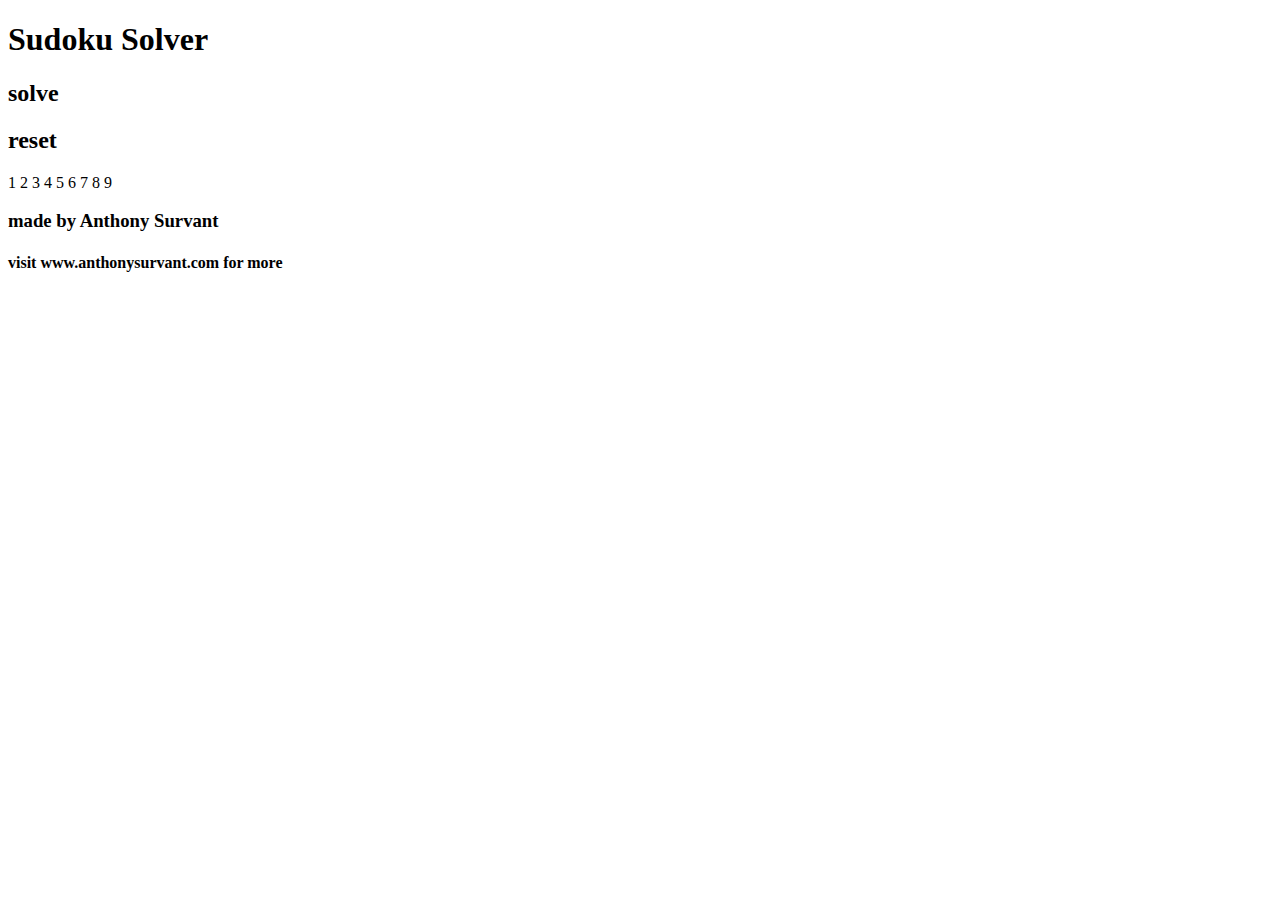
==== index.html @ e59da86a "Update index.html" ====
<!DOCTYPE html>
<html>
  <head>
    <meta charset="utf-8">
    <link rel="stylesheet" type="text/css" href="style.css"/>
    <script
src="http://code.jquery.com/jquery-3.1.1.min.js"
integrity="sha256-hVVnYaiADRTO2PzUGmuLJr8BLUSjGIZsDYGmIJLv2b8="
crossorigin="anonymous"></script>
    <link href="https://fonts.googleapis.com/css?family=Shadows+Into+Light|Titillium+Web" rel="stylesheet">
    <script type="text/javascript" src="newDoku.js"></script>
    <script type="text/javascript" src="sudoku.js"></script>
    <title></title>

  </head>
  <body>
    <article id="main-container">
      <h1>Sudoku Solver</h1>
      <nav class="use-buttons">
        <h2 class="solve">solve</h2><h2 class="reset">reset</h2>
      </nav>

      <section class="board-container">
        <span class="g-container">
          <div id="a1" class="space">

          </div>
          <div id="a2" class="space">

          </div>
          <div id="a3" class="space">

          </div>
          <div id="b1" class="space">

          </div>
          <div id="b2" class="space">

          </div>
          <div id="b3" class="space">

          </div>
          <div id="c1" class="space">

          </div>
          <div id="c2" class="space">

          </div>
          <div id="c3" class="space">

          </div>

        </span>
        <span class="g-container">
          <div id="a4" class="space">

          </div>
          <div id="a5" class="space">

          </div>
          <div id="a6" class="space">

          </div>
          <div id="b4" class="space">

          </div>
          <div id="b5" class="space">

          </div>
          <div id="b6" class="space">

          </div>
          <div id="c4" class="space">

          </div>
          <div id="c5" class="space">

          </div>
          <div id="c6" class="space">

          </div>
        </span>
        <span class="g-container">
          <div id="a7" class="space">

          </div>
          <div id="a8" class="space">

          </div>
          <div id="a9" class="space">

          </div>
          <div id="b7" class="space">

          </div>
          <div id="b8" class="space">

          </div>
          <div id="b9" class="space">

          </div>
          <div id="c7" class="space">

          </div>
          <div id="c8" class="space">

          </div>
          <div id="c9" class="space">

          </div>
        </span>
        <span class="g-container">
          <div id="d1" class="space">

          </div>
          <div id="d2" class="space">

          </div>
          <div id="d3" class="space">

          </div>
          <div id="e1" class="space">

          </div>
          <div id="e2" class="space">

          </div>
          <div id="e3" class="space">

          </div>
          <div id="f1" class="space">

          </div>
          <div id="f2" class="space">

          </div>
          <div id="f3" class="space">

          </div>
        </span>
        <span class="g-container">
          <div id="d4" class="space">

          </div>
          <div id="d5" class="space">

          </div>
          <div id="d6" class="space">

          </div>
          <div id="e4" class="space">

          </div>
          <div id="e5" class="space">

          </div>
          <div id="e6" class="space">

          </div>
          <div id="f4" class="space">

          </div>
          <div id="f5" class="space">

          </div>
          <div id="f6" class="space">

          </div>
        </span>
        <span id="" class="g-container">
          <div id="d7" class="space">

          </div>
          <div id="d8" class="space">

          </div>
          <div id="d9" class="space">

          </div>
          <div id="e7" class="space">

          </div>
          <div id="e8" class="space">

          </div>
          <div id="e9" class="space">

          </div>
          <div id="f7" class="space">

          </div>
          <div id="f8" class="space">

          </div>
          <div id="f9" class="space">

          </div>
        </span>
        <span class="g-container">
          <div id="g1" class="space">

          </div>
          <div id="g2" class="space">

          </div>
          <div id="g3" class="space">

          </div>
          <div id="h1" class="space">

          </div>
          <div id="h2" class="space">

          </div>
          <div id="h3" class="space">

          </div>
          <div id="i1" class="space">

          </div>
          <div id="i2" class="space">

          </div>
          <div id="i3" class="space">

          </div>
        </span>
        <span class="g-container">
          <div id="g4" class="space">

          </div>
          <div id="g5" class="space">

          </div>
          <div id="g6" class="space">

          </div>
          <div id="h4" class="space">

          </div>
          <div id="h5" class="space">

          </div>
          <div id="h6" class="space">

          </div>
          <div id="i4" class="space">

          </div>
          <div id="i5" class="space">

          </div>
          <div id="i6" class="space">

          </div>
        </span>
        <span class="g-container">
          <div id="g7" class="space">

          </div>
          <div id="g8" class="space">

          </div>
          <div id="g9" class="space">

          </div>
          <div id="h7" class="space">

          </div>
          <div id="h8" class="space">

          </div>
          <div id="h9" class="space">

          </div>
          <div id="i7" class="space">

          </div>
          <div id="i8" class="space">

          </div>
          <div id="i9" class="space">

          </div>
        </span>
      </section>

      <section id="numbers-container">
        <span id="one" class="num-selector">1</span>
        <span id="two" class="num-selector">2</span>
        <span id="three" class="num-selector">3</span>
        <span id="four" class="num-selector">4</span>
        <span id="five" class="num-selector">5</span>
        <span id="six" class="num-selector">6</span>
        <span id="seven" class="num-selector">7</span>
        <span id="eight" class="num-selector">8</span>
        <span id="nine" class="num-selector">9</span>
      </section>

      <footer>
        <h3>made by Anthony Survant</h3>
        <h4>visit www.anthonysurvant.com for more</h4>
      </footer>

    </article>

  </body>
</html>
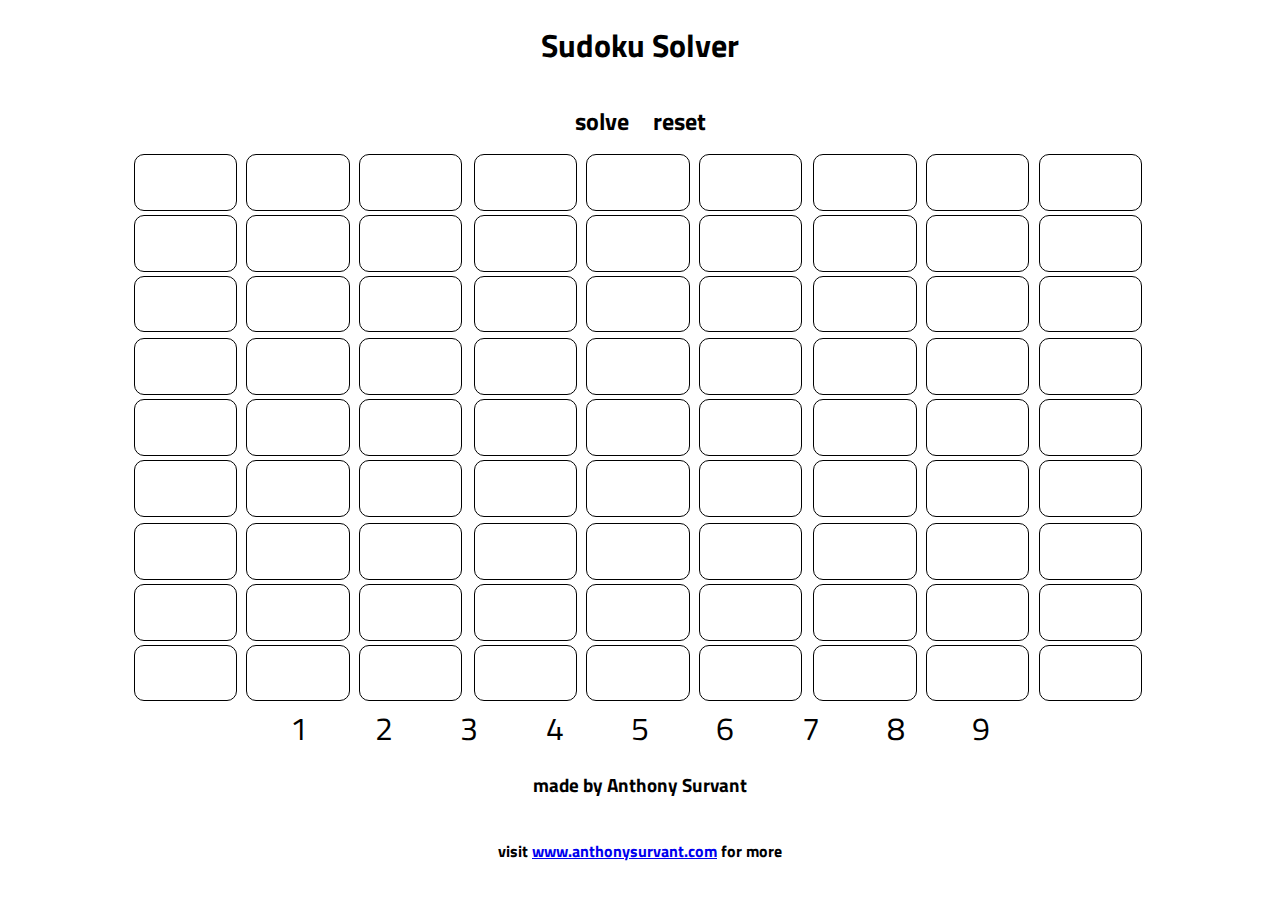
==== commit 1d1881fb: "added index adjustments" ====
--- a/index.html
+++ b/index.html
@@ -10,7 +10,7 @@
     <link href="https://fonts.googleapis.com/css?family=Shadows+Into+Light|Titillium+Web" rel="stylesheet">
     <script type="text/javascript" src="newDoku.js"></script>
     <script type="text/javascript" src="sudoku.js"></script>
-    <title></title>
+    <title>Sudoku Solver</title>
 
   </head>
   <body>
@@ -167,7 +167,7 @@
 
           </div>
         </span>
-        <span id="" class="g-container">
+        <span class="g-container">
           <div id="d7" class="space">
 
           </div>
@@ -299,7 +299,7 @@
 
       <footer>
         <h3>made by Anthony Survant</h3>
-        <h4>visit www.anthonysurvant.com for more</h4>
+        <h4>visit <a href="http://www.anthonysurvant.com">www.anthonysurvant.com</a> for more</h4>
       </footer>
 
     </article>
--- a/style.css
+++ b/style.css
@@ -0,0 +1,82 @@
+html, body {
+  min-width: 750px;
+  min-height: 650px;
+  height: 100%;
+  width: 100%;
+  margin: 0;
+  font-family: 'Titillium Web', sans-serif;
+}
+
+#main-container {
+  display: flex;
+  align-items: center;
+  flex-direction: column;
+  width: 100%;
+  height: 100%;
+}
+
+.use-buttons {
+  display: flex;
+  flex-direction: row;
+}
+
+h2 {
+  margin: 0.5em;
+}
+
+.board-container {
+  display: flex;
+  width: 80%;
+  height: 80%;
+  flex-wrap: wrap;
+}
+
+.g-container {
+  display: flex;
+  background-color: white;
+  justify-content: space-around;
+  align-items: center;
+  width: 33%;
+  height: 33%;
+  flex-wrap: wrap;
+  margin: 1px;
+}
+
+.space {
+  display: flex;
+  align-items: center;
+  justify-content: center;
+  width: 30%;
+  height: 30%;
+  border: 0.025em solid black;
+  border-radius: 10px;
+  background-color: white;
+  font-size: 2em;
+}
+
+.space.selected {
+  background-color: #f1c40f;
+}
+
+#numbers-container {
+  display: flex;
+  flex-direction: row;
+  justify-content: space-around;
+  width: 60%;
+  background-color: white;
+}
+
+.num-selector {
+  display: flex;
+  justify-content: center;
+  align-items: center;
+  font-size: 2em;
+  width: 100%;
+}
+
+footer {
+  display: flex;
+  flex-direction: column;
+  align-items: center;
+  margin: 0em 0em 1em 0em;
+}
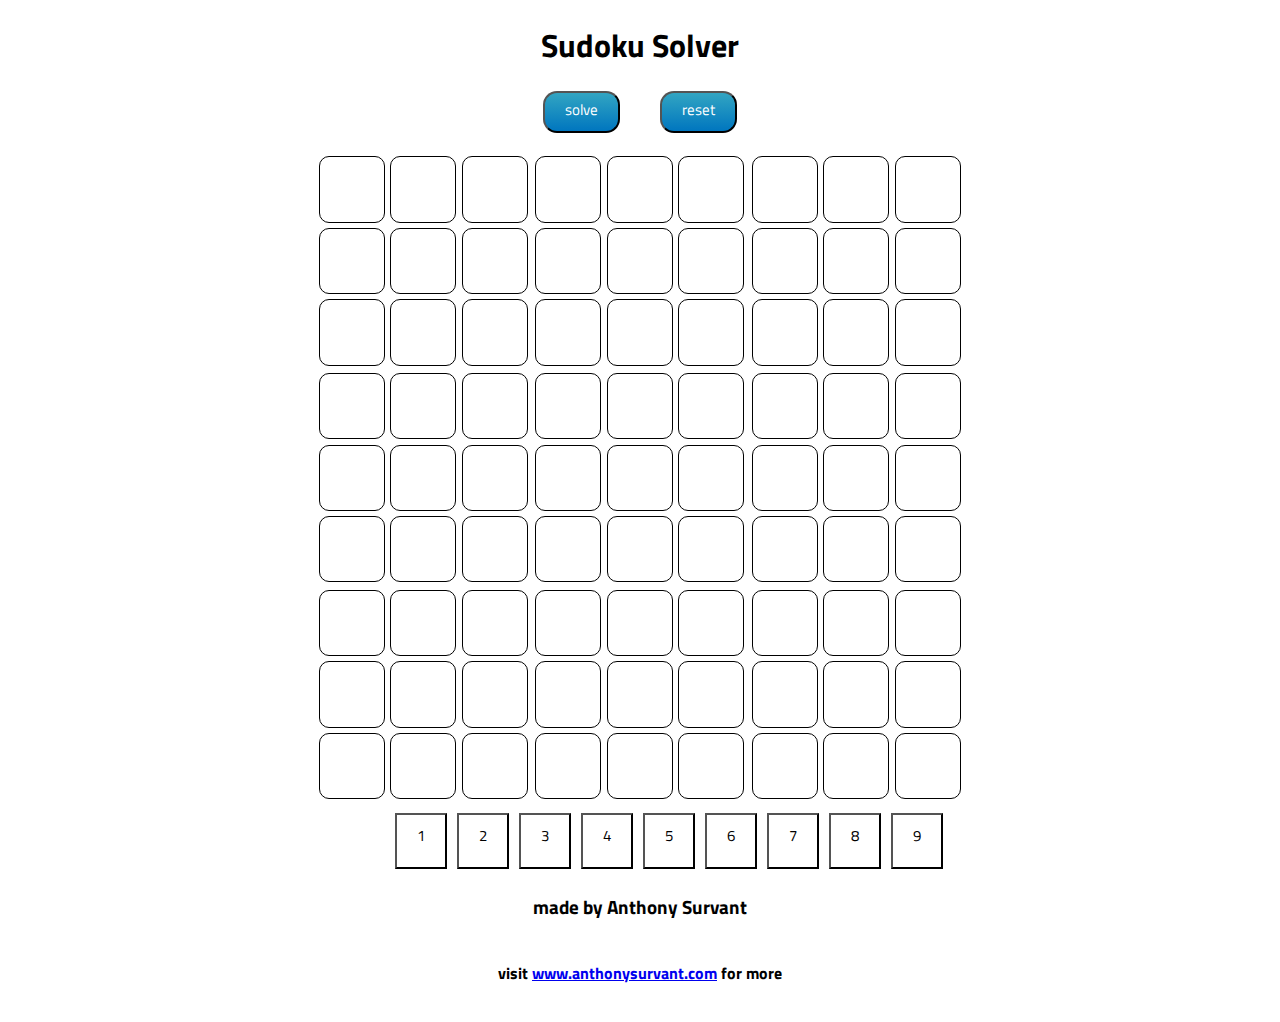
==== commit 3d4c69e4: "fixed visual errors for safari" ====
--- a/index.html
+++ b/index.html
@@ -8,8 +8,6 @@
 integrity="sha256-hVVnYaiADRTO2PzUGmuLJr8BLUSjGIZsDYGmIJLv2b8="
 crossorigin="anonymous"></script>
     <link href="https://fonts.googleapis.com/css?family=Shadows+Into+Light|Titillium+Web" rel="stylesheet">
-    <script type="text/javascript" src="newDoku.js"></script>
-    <script type="text/javascript" src="sudoku.js"></script>
     <title>Sudoku Solver</title>
 
   </head>
@@ -17,7 +15,7 @@
     <article id="main-container">
       <h1>Sudoku Solver</h1>
       <nav class="use-buttons">
-        <h2 class="solve">solve</h2><h2 class="reset">reset</h2>
+        <button id="solve" class="top-button">solve</button><button id="reset" class="top-button">reset</button>
       </nav>
 
       <section class="board-container">
@@ -49,7 +47,6 @@
           <div id="c3" class="space">
 
           </div>
-
         </span>
         <span class="g-container">
           <div id="a4" class="space">
@@ -286,15 +283,15 @@
       </section>
 
       <section id="numbers-container">
-        <span id="one" class="num-selector">1</span>
-        <span id="two" class="num-selector">2</span>
-        <span id="three" class="num-selector">3</span>
-        <span id="four" class="num-selector">4</span>
-        <span id="five" class="num-selector">5</span>
-        <span id="six" class="num-selector">6</span>
-        <span id="seven" class="num-selector">7</span>
-        <span id="eight" class="num-selector">8</span>
-        <span id="nine" class="num-selector">9</span>
+        <button id="one" class="num-selector">1</button>
+        <button id="two" class="num-selector">2</button>
+        <button id="three" class="num-selector">3</button>
+        <button id="four" class="num-selector">4</button>
+        <button id="five" class="num-selector">5</button>
+        <button id="six" class="num-selector">6</button>
+        <button id="seven" class="num-selector">7</button>
+        <button id="eight" class="num-selector">8</button>
+        <button id="nine" class="num-selector">9</button>
       </section>
 
       <footer>
@@ -305,4 +302,6 @@
     </article>
 
   </body>
+  <script type="text/javascript" src="logic.js"></script>
+  <script type="text/javascript" src="sudoku.js"></script>
 </html>
--- a/style.css
+++ b/style.css
@@ -9,10 +9,9 @@
 
 #main-container {
   display: flex;
+  justify-content: center;
   align-items: center;
   flex-direction: column;
-  width: 100%;
-  height: 100%;
 }
 
 .use-buttons {
@@ -20,14 +19,39 @@
   flex-direction: row;
 }
 
-h2 {
-  margin: 0.5em;
+.top-button {
+  background: #32a5c2;
+  background-image: -webkit-linear-gradient(top, #32a5c2, #0076bf);
+  background-image: -moz-linear-gradient(top, #32a5c2, #0076bf);
+  background-image: -ms-linear-gradient(top, #32a5c2, #0076bf);
+  background-image: -o-linear-gradient(top, #32a5c2, #0076bf);
+  background-image: linear-gradient(to bottom, #32a5c2, #0076bf);
+  -webkit-border-radius: 28;
+  -moz-border-radius: 28;
+  border-radius: 14px;
+  font-family: 'Titillium Web', sans-serif;
+  text-align: center;
+  color: #ffffff;
+  font-size: 15px;
+  padding: 5px 20px 10px 20px;
+  margin: 0px 20px 20px 20px;
+  text-decoration: none;
+}
+
+.top-button:hover {
+  background: #3cfcb6;
+  background-image: -webkit-linear-gradient(top, #3cfcb6, #3498db);
+  background-image: -moz-linear-gradient(top, #3cfcb6, #3498db);
+  background-image: -ms-linear-gradient(top, #3cfcb6, #3498db);
+  background-image: -o-linear-gradient(top, #3cfcb6, #3498db);
+  background-image: linear-gradient(to bottom, #3cfcb6, #3498db);
+  text-decoration: none;
 }
 
 .board-container {
   display: flex;
-  width: 80%;
-  height: 80%;
+  width: 650px;
+  height: 650px;
   flex-wrap: wrap;
 }
 
@@ -62,17 +86,23 @@
   display: flex;
   flex-direction: row;
   justify-content: space-around;
-  width: 60%;
-  background-color: white;
+  width: 500px;
 }
 
 .num-selector {
-  display: flex;
+  display: block;
   justify-content: center;
   align-items: center;
   font-size: 2em;
   width: 100%;
+  font-family: 'Titillium Web', sans-serif;
+  text-align: center;
+  font-size: 15px;
+  padding: 9px 20px 20px 20px;
+  margin: 10px 5px 5px 5px;
+  background-color: white;
 }
+
 
 footer {
   display: flex;
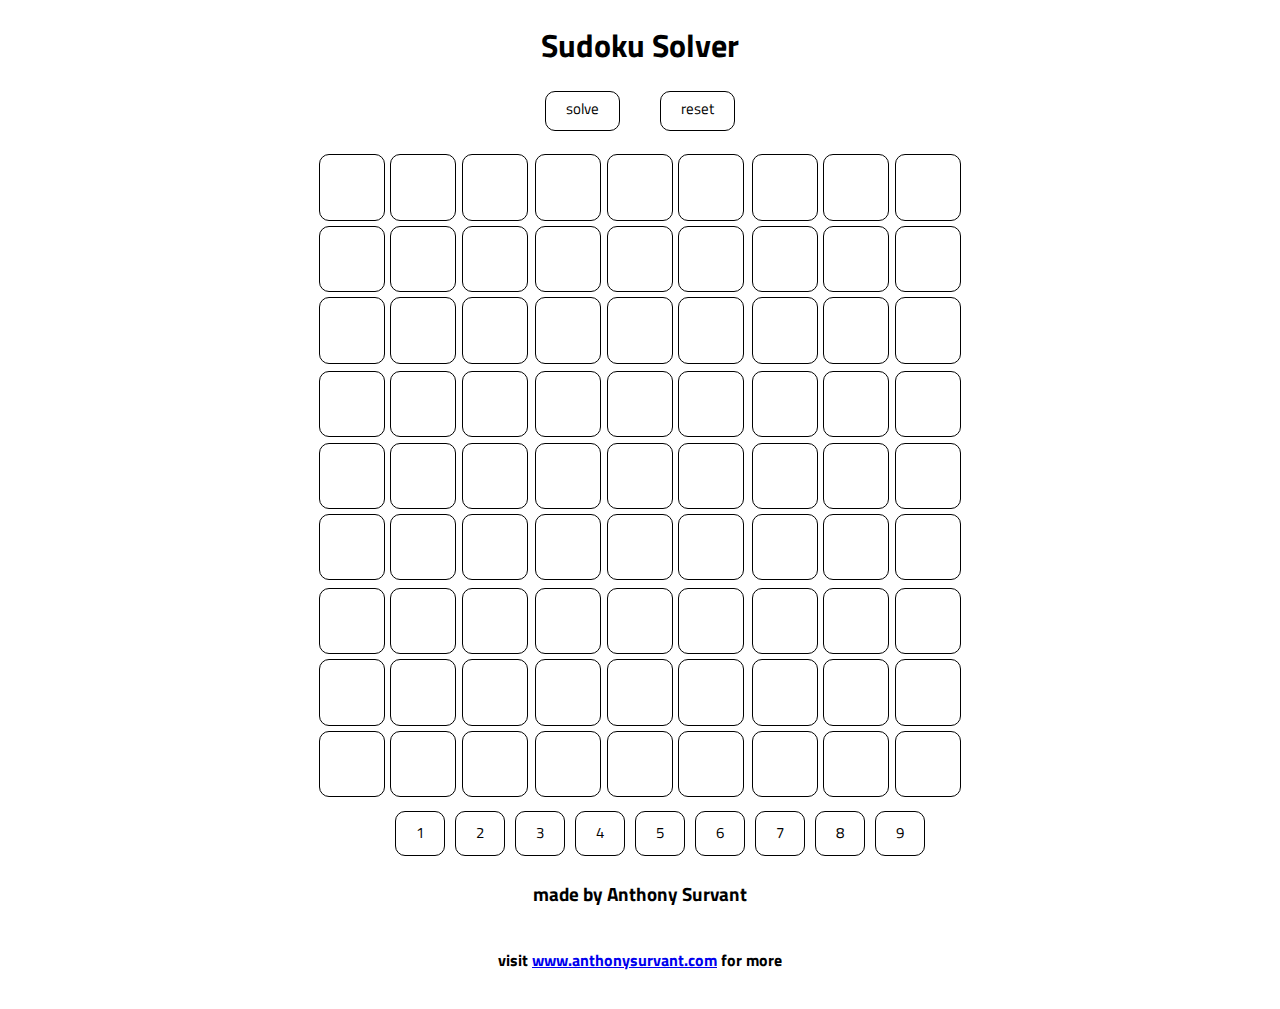
==== commit 02a5d75a: "improved css styling" ====
--- a/index.html
+++ b/index.html
@@ -15,7 +15,7 @@
     <article id="main-container">
       <h1>Sudoku Solver</h1>
       <nav class="use-buttons">
-        <button id="solve" class="top-button">solve</button><button id="reset" class="top-button">reset</button>
+        <div id="solve" class="top-button">solve</div><div id="reset" class="top-button">reset</div>
       </nav>
 
       <section class="board-container">
@@ -283,15 +283,15 @@
       </section>
 
       <section id="numbers-container">
-        <button id="one" class="num-selector">1</button>
-        <button id="two" class="num-selector">2</button>
-        <button id="three" class="num-selector">3</button>
-        <button id="four" class="num-selector">4</button>
-        <button id="five" class="num-selector">5</button>
-        <button id="six" class="num-selector">6</button>
-        <button id="seven" class="num-selector">7</button>
-        <button id="eight" class="num-selector">8</button>
-        <button id="nine" class="num-selector">9</button>
+        <div id="one" class="num-selector">1</div>
+        <div id="two" class="num-selector">2</div>
+        <div id="three" class="num-selector">3</div>
+        <div id="four" class="num-selector">4</div>
+        <div id="five" class="num-selector">5</div>
+        <div id="six" class="num-selector">6</div>
+        <div id="seven" class="num-selector">7</div>
+        <div id="eight" class="num-selector">8</div>
+        <div id="nine" class="num-selector">9</div>
       </section>
 
       <footer>
--- a/style.css
+++ b/style.css
@@ -20,31 +20,20 @@
 }
 
 .top-button {
-  background: #32a5c2;
-  background-image: -webkit-linear-gradient(top, #32a5c2, #0076bf);
-  background-image: -moz-linear-gradient(top, #32a5c2, #0076bf);
-  background-image: -ms-linear-gradient(top, #32a5c2, #0076bf);
-  background-image: -o-linear-gradient(top, #32a5c2, #0076bf);
-  background-image: linear-gradient(to bottom, #32a5c2, #0076bf);
-  -webkit-border-radius: 28;
-  -moz-border-radius: 28;
-  border-radius: 14px;
+  background: white;
+  border: 0.025em solid black;
+  border-radius: 10px;
   font-family: 'Titillium Web', sans-serif;
   text-align: center;
-  color: #ffffff;
   font-size: 15px;
   padding: 5px 20px 10px 20px;
   margin: 0px 20px 20px 20px;
-  text-decoration: none;
+  cursor: pointer;
 }
 
 .top-button:hover {
-  background: #3cfcb6;
-  background-image: -webkit-linear-gradient(top, #3cfcb6, #3498db);
-  background-image: -moz-linear-gradient(top, #3cfcb6, #3498db);
-  background-image: -ms-linear-gradient(top, #3cfcb6, #3498db);
-  background-image: -o-linear-gradient(top, #3cfcb6, #3498db);
-  background-image: linear-gradient(to bottom, #3cfcb6, #3498db);
+  background: grey;
+  cursor: pointer;
   text-decoration: none;
 }
 
@@ -98,9 +87,12 @@
   font-family: 'Titillium Web', sans-serif;
   text-align: center;
   font-size: 15px;
-  padding: 9px 20px 20px 20px;
+  padding: 9px 20px 11px 20px;
   margin: 10px 5px 5px 5px;
   background-color: white;
+  border: 0.025em solid black;
+  border-radius: 10px;
+  cursor: pointer;
 }
 
 
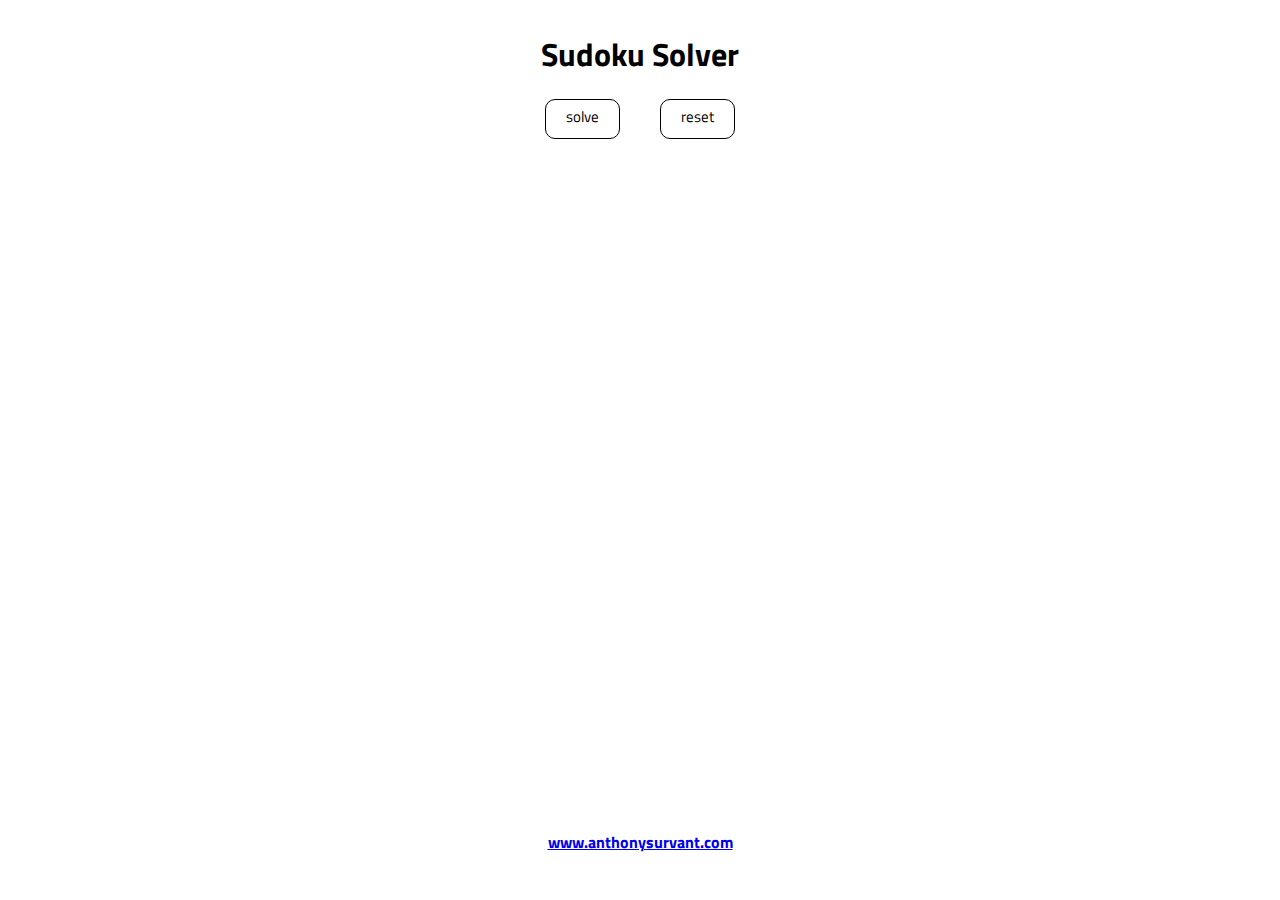
==== commit 5f8d3f90: "refactor" ====
--- a/index.html
+++ b/index.html
@@ -3,10 +3,7 @@
   <head>
     <meta charset="utf-8">
     <link rel="stylesheet" type="text/css" href="style.css"/>
-    <script
-src="http://code.jquery.com/jquery-3.1.1.min.js"
-integrity="sha256-hVVnYaiADRTO2PzUGmuLJr8BLUSjGIZsDYGmIJLv2b8="
-crossorigin="anonymous"></script>
+    <script src="http://code.jquery.com/jquery-3.1.1.min.js" integrity="sha256-hVVnYaiADRTO2PzUGmuLJr8BLUSjGIZsDYGmIJLv2b8=" crossorigin="anonymous"></script>
     <link href="https://fonts.googleapis.com/css?family=Shadows+Into+Light|Titillium+Web" rel="stylesheet">
     <title>Sudoku Solver</title>
 
@@ -19,289 +16,19 @@
       </nav>
 
       <section class="board-container">
-        <span class="g-container">
-          <div id="a1" class="space">
-
-          </div>
-          <div id="a2" class="space">
-
-          </div>
-          <div id="a3" class="space">
-
-          </div>
-          <div id="b1" class="space">
-
-          </div>
-          <div id="b2" class="space">
-
-          </div>
-          <div id="b3" class="space">
-
-          </div>
-          <div id="c1" class="space">
-
-          </div>
-          <div id="c2" class="space">
-
-          </div>
-          <div id="c3" class="space">
-
-          </div>
-        </span>
-        <span class="g-container">
-          <div id="a4" class="space">
-
-          </div>
-          <div id="a5" class="space">
-
-          </div>
-          <div id="a6" class="space">
-
-          </div>
-          <div id="b4" class="space">
-
-          </div>
-          <div id="b5" class="space">
-
-          </div>
-          <div id="b6" class="space">
-
-          </div>
-          <div id="c4" class="space">
-
-          </div>
-          <div id="c5" class="space">
-
-          </div>
-          <div id="c6" class="space">
-
-          </div>
-        </span>
-        <span class="g-container">
-          <div id="a7" class="space">
-
-          </div>
-          <div id="a8" class="space">
-
-          </div>
-          <div id="a9" class="space">
-
-          </div>
-          <div id="b7" class="space">
-
-          </div>
-          <div id="b8" class="space">
-
-          </div>
-          <div id="b9" class="space">
-
-          </div>
-          <div id="c7" class="space">
-
-          </div>
-          <div id="c8" class="space">
-
-          </div>
-          <div id="c9" class="space">
-
-          </div>
-        </span>
-        <span class="g-container">
-          <div id="d1" class="space">
-
-          </div>
-          <div id="d2" class="space">
-
-          </div>
-          <div id="d3" class="space">
-
-          </div>
-          <div id="e1" class="space">
-
-          </div>
-          <div id="e2" class="space">
-
-          </div>
-          <div id="e3" class="space">
-
-          </div>
-          <div id="f1" class="space">
-
-          </div>
-          <div id="f2" class="space">
-
-          </div>
-          <div id="f3" class="space">
-
-          </div>
-        </span>
-        <span class="g-container">
-          <div id="d4" class="space">
-
-          </div>
-          <div id="d5" class="space">
-
-          </div>
-          <div id="d6" class="space">
-
-          </div>
-          <div id="e4" class="space">
-
-          </div>
-          <div id="e5" class="space">
-
-          </div>
-          <div id="e6" class="space">
-
-          </div>
-          <div id="f4" class="space">
-
-          </div>
-          <div id="f5" class="space">
-
-          </div>
-          <div id="f6" class="space">
-
-          </div>
-        </span>
-        <span class="g-container">
-          <div id="d7" class="space">
-
-          </div>
-          <div id="d8" class="space">
-
-          </div>
-          <div id="d9" class="space">
-
-          </div>
-          <div id="e7" class="space">
-
-          </div>
-          <div id="e8" class="space">
-
-          </div>
-          <div id="e9" class="space">
-
-          </div>
-          <div id="f7" class="space">
-
-          </div>
-          <div id="f8" class="space">
-
-          </div>
-          <div id="f9" class="space">
-
-          </div>
-        </span>
-        <span class="g-container">
-          <div id="g1" class="space">
-
-          </div>
-          <div id="g2" class="space">
-
-          </div>
-          <div id="g3" class="space">
-
-          </div>
-          <div id="h1" class="space">
-
-          </div>
-          <div id="h2" class="space">
-
-          </div>
-          <div id="h3" class="space">
-
-          </div>
-          <div id="i1" class="space">
-
-          </div>
-          <div id="i2" class="space">
-
-          </div>
-          <div id="i3" class="space">
-
-          </div>
-        </span>
-        <span class="g-container">
-          <div id="g4" class="space">
-
-          </div>
-          <div id="g5" class="space">
-
-          </div>
-          <div id="g6" class="space">
-
-          </div>
-          <div id="h4" class="space">
-
-          </div>
-          <div id="h5" class="space">
-
-          </div>
-          <div id="h6" class="space">
-
-          </div>
-          <div id="i4" class="space">
-
-          </div>
-          <div id="i5" class="space">
-
-          </div>
-          <div id="i6" class="space">
-
-          </div>
-        </span>
-        <span class="g-container">
-          <div id="g7" class="space">
-
-          </div>
-          <div id="g8" class="space">
-
-          </div>
-          <div id="g9" class="space">
-
-          </div>
-          <div id="h7" class="space">
-
-          </div>
-          <div id="h8" class="space">
-
-          </div>
-          <div id="h9" class="space">
-
-          </div>
-          <div id="i7" class="space">
-
-          </div>
-          <div id="i8" class="space">
-
-          </div>
-          <div id="i9" class="space">
-
-          </div>
-        </span>
       </section>
 
       <section id="numbers-container">
-        <div id="one" class="num-selector">1</div>
-        <div id="two" class="num-selector">2</div>
-        <div id="three" class="num-selector">3</div>
-        <div id="four" class="num-selector">4</div>
-        <div id="five" class="num-selector">5</div>
-        <div id="six" class="num-selector">6</div>
-        <div id="seven" class="num-selector">7</div>
-        <div id="eight" class="num-selector">8</div>
-        <div id="nine" class="num-selector">9</div>
       </section>
 
       <footer>
-        <h3>made by Anthony Survant</h3>
-        <h4>visit <a href="http://www.anthonysurvant.com">www.anthonysurvant.com</a> for more</h4>
+        <h4><a href="http://www.anthonysurvant.com">www.anthonysurvant.com</a></h4>
       </footer>
 
     </article>
 
   </body>
+  <script type="text/javascript" src="board.js"></script>
   <script type="text/javascript" src="logic.js"></script>
   <script type="text/javascript" src="sudoku.js"></script>
 </html>
--- a/style.css
+++ b/style.css
@@ -8,6 +8,7 @@
 }
 
 #main-container {
+  height: 100%;
   display: flex;
   justify-content: center;
   align-items: center;
@@ -95,7 +96,6 @@
   cursor: pointer;
 }
 
-
 footer {
   display: flex;
   flex-direction: column;
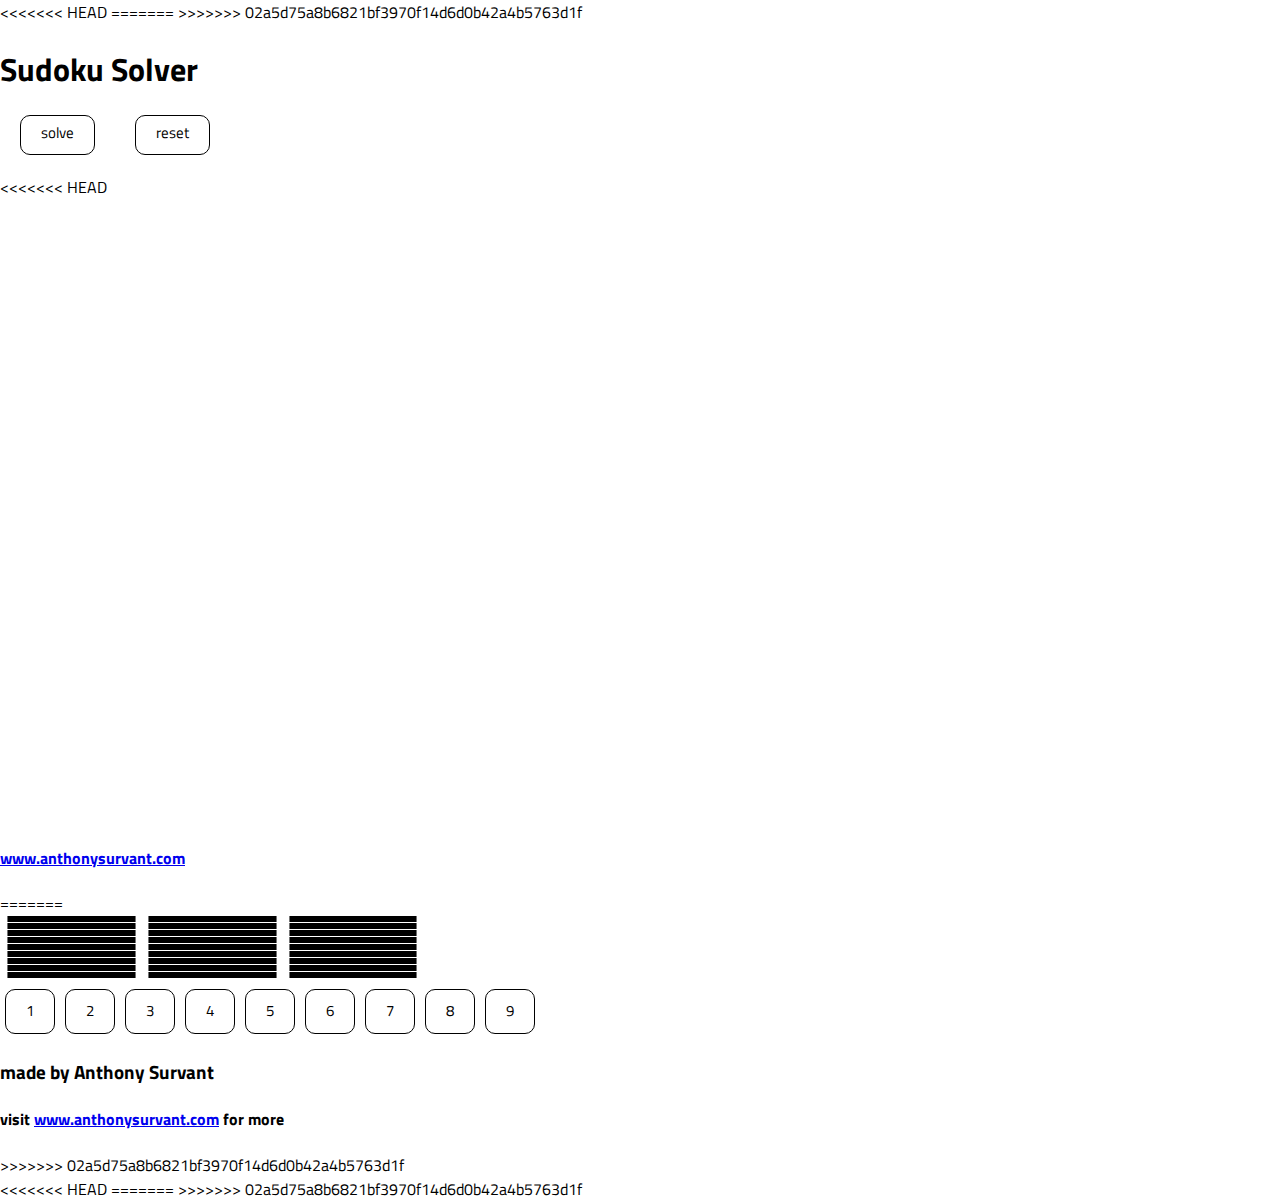
==== commit f9c23063: "resolving broken head" ====
--- a/index.html
+++ b/index.html
@@ -3,7 +3,14 @@
   <head>
     <meta charset="utf-8">
     <link rel="stylesheet" type="text/css" href="style.css"/>
+<<<<<<< HEAD
     <script src="http://code.jquery.com/jquery-3.1.1.min.js" integrity="sha256-hVVnYaiADRTO2PzUGmuLJr8BLUSjGIZsDYGmIJLv2b8=" crossorigin="anonymous"></script>
+=======
+    <script
+src="http://code.jquery.com/jquery-3.1.1.min.js"
+integrity="sha256-hVVnYaiADRTO2PzUGmuLJr8BLUSjGIZsDYGmIJLv2b8="
+crossorigin="anonymous"></script>
+>>>>>>> 02a5d75a8b6821bf3970f14d6d0b42a4b5763d1f
     <link href="https://fonts.googleapis.com/css?family=Shadows+Into+Light|Titillium+Web" rel="stylesheet">
     <title>Sudoku Solver</title>
 
@@ -16,6 +23,7 @@
       </nav>
 
       <section class="board-container">
+<<<<<<< HEAD
       </section>
 
       <section id="numbers-container">
@@ -23,12 +31,295 @@
 
       <footer>
         <h4><a href="http://www.anthonysurvant.com">www.anthonysurvant.com</a></h4>
+=======
+        <span class="g-container">
+          <div id="a1" class="space">
+
+          </div>
+          <div id="a2" class="space">
+
+          </div>
+          <div id="a3" class="space">
+
+          </div>
+          <div id="b1" class="space">
+
+          </div>
+          <div id="b2" class="space">
+
+          </div>
+          <div id="b3" class="space">
+
+          </div>
+          <div id="c1" class="space">
+
+          </div>
+          <div id="c2" class="space">
+
+          </div>
+          <div id="c3" class="space">
+
+          </div>
+        </span>
+        <span class="g-container">
+          <div id="a4" class="space">
+
+          </div>
+          <div id="a5" class="space">
+
+          </div>
+          <div id="a6" class="space">
+
+          </div>
+          <div id="b4" class="space">
+
+          </div>
+          <div id="b5" class="space">
+
+          </div>
+          <div id="b6" class="space">
+
+          </div>
+          <div id="c4" class="space">
+
+          </div>
+          <div id="c5" class="space">
+
+          </div>
+          <div id="c6" class="space">
+
+          </div>
+        </span>
+        <span class="g-container">
+          <div id="a7" class="space">
+
+          </div>
+          <div id="a8" class="space">
+
+          </div>
+          <div id="a9" class="space">
+
+          </div>
+          <div id="b7" class="space">
+
+          </div>
+          <div id="b8" class="space">
+
+          </div>
+          <div id="b9" class="space">
+
+          </div>
+          <div id="c7" class="space">
+
+          </div>
+          <div id="c8" class="space">
+
+          </div>
+          <div id="c9" class="space">
+
+          </div>
+        </span>
+        <span class="g-container">
+          <div id="d1" class="space">
+
+          </div>
+          <div id="d2" class="space">
+
+          </div>
+          <div id="d3" class="space">
+
+          </div>
+          <div id="e1" class="space">
+
+          </div>
+          <div id="e2" class="space">
+
+          </div>
+          <div id="e3" class="space">
+
+          </div>
+          <div id="f1" class="space">
+
+          </div>
+          <div id="f2" class="space">
+
+          </div>
+          <div id="f3" class="space">
+
+          </div>
+        </span>
+        <span class="g-container">
+          <div id="d4" class="space">
+
+          </div>
+          <div id="d5" class="space">
+
+          </div>
+          <div id="d6" class="space">
+
+          </div>
+          <div id="e4" class="space">
+
+          </div>
+          <div id="e5" class="space">
+
+          </div>
+          <div id="e6" class="space">
+
+          </div>
+          <div id="f4" class="space">
+
+          </div>
+          <div id="f5" class="space">
+
+          </div>
+          <div id="f6" class="space">
+
+          </div>
+        </span>
+        <span class="g-container">
+          <div id="d7" class="space">
+
+          </div>
+          <div id="d8" class="space">
+
+          </div>
+          <div id="d9" class="space">
+
+          </div>
+          <div id="e7" class="space">
+
+          </div>
+          <div id="e8" class="space">
+
+          </div>
+          <div id="e9" class="space">
+
+          </div>
+          <div id="f7" class="space">
+
+          </div>
+          <div id="f8" class="space">
+
+          </div>
+          <div id="f9" class="space">
+
+          </div>
+        </span>
+        <span class="g-container">
+          <div id="g1" class="space">
+
+          </div>
+          <div id="g2" class="space">
+
+          </div>
+          <div id="g3" class="space">
+
+          </div>
+          <div id="h1" class="space">
+
+          </div>
+          <div id="h2" class="space">
+
+          </div>
+          <div id="h3" class="space">
+
+          </div>
+          <div id="i1" class="space">
+
+          </div>
+          <div id="i2" class="space">
+
+          </div>
+          <div id="i3" class="space">
+
+          </div>
+        </span>
+        <span class="g-container">
+          <div id="g4" class="space">
+
+          </div>
+          <div id="g5" class="space">
+
+          </div>
+          <div id="g6" class="space">
+
+          </div>
+          <div id="h4" class="space">
+
+          </div>
+          <div id="h5" class="space">
+
+          </div>
+          <div id="h6" class="space">
+
+          </div>
+          <div id="i4" class="space">
+
+          </div>
+          <div id="i5" class="space">
+
+          </div>
+          <div id="i6" class="space">
+
+          </div>
+        </span>
+        <span class="g-container">
+          <div id="g7" class="space">
+
+          </div>
+          <div id="g8" class="space">
+
+          </div>
+          <div id="g9" class="space">
+
+          </div>
+          <div id="h7" class="space">
+
+          </div>
+          <div id="h8" class="space">
+
+          </div>
+          <div id="h9" class="space">
+
+          </div>
+          <div id="i7" class="space">
+
+          </div>
+          <div id="i8" class="space">
+
+          </div>
+          <div id="i9" class="space">
+
+          </div>
+        </span>
+      </section>
+
+      <section id="numbers-container">
+        <div id="one" class="num-selector">1</div>
+        <div id="two" class="num-selector">2</div>
+        <div id="three" class="num-selector">3</div>
+        <div id="four" class="num-selector">4</div>
+        <div id="five" class="num-selector">5</div>
+        <div id="six" class="num-selector">6</div>
+        <div id="seven" class="num-selector">7</div>
+        <div id="eight" class="num-selector">8</div>
+        <div id="nine" class="num-selector">9</div>
+      </section>
+
+      <footer>
+        <h3>made by Anthony Survant</h3>
+        <h4>visit <a href="http://www.anthonysurvant.com">www.anthonysurvant.com</a> for more</h4>
+>>>>>>> 02a5d75a8b6821bf3970f14d6d0b42a4b5763d1f
       </footer>
 
     </article>
 
   </body>
+<<<<<<< HEAD
   <script type="text/javascript" src="board.js"></script>
+=======
+>>>>>>> 02a5d75a8b6821bf3970f14d6d0b42a4b5763d1f
   <script type="text/javascript" src="logic.js"></script>
   <script type="text/javascript" src="sudoku.js"></script>
 </html>
--- a/style.css
+++ b/style.css
@@ -8,7 +8,10 @@
 }
 
 #main-container {
+<<<<<<< HEAD
   height: 100%;
+=======
+>>>>>>> 02a5d75a8b6821bf3970f14d6d0b42a4b5763d1f
   display: flex;
   justify-content: center;
   align-items: center;
@@ -96,6 +99,10 @@
   cursor: pointer;
 }
 
+<<<<<<< HEAD
+=======
+
+>>>>>>> 02a5d75a8b6821bf3970f14d6d0b42a4b5763d1f
 footer {
   display: flex;
   flex-direction: column;
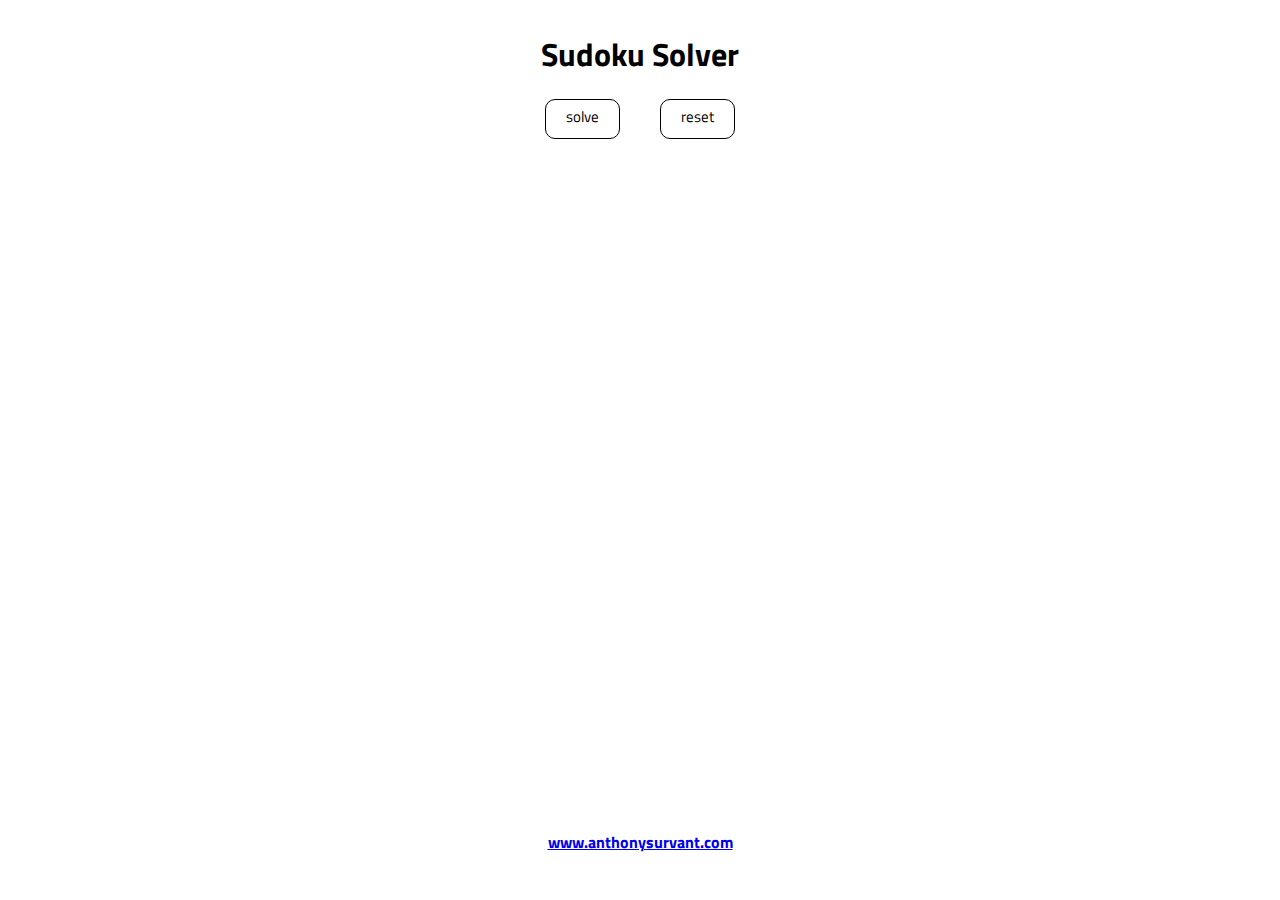
==== commit 35cd3784: "refactor" ====
--- a/index.html
+++ b/index.html
@@ -3,14 +3,7 @@
   <head>
     <meta charset="utf-8">
     <link rel="stylesheet" type="text/css" href="style.css"/>
-<<<<<<< HEAD
     <script src="http://code.jquery.com/jquery-3.1.1.min.js" integrity="sha256-hVVnYaiADRTO2PzUGmuLJr8BLUSjGIZsDYGmIJLv2b8=" crossorigin="anonymous"></script>
-=======
-    <script
-src="http://code.jquery.com/jquery-3.1.1.min.js"
-integrity="sha256-hVVnYaiADRTO2PzUGmuLJr8BLUSjGIZsDYGmIJLv2b8="
-crossorigin="anonymous"></script>
->>>>>>> 02a5d75a8b6821bf3970f14d6d0b42a4b5763d1f
     <link href="https://fonts.googleapis.com/css?family=Shadows+Into+Light|Titillium+Web" rel="stylesheet">
     <title>Sudoku Solver</title>
 
@@ -23,7 +16,6 @@
       </nav>
 
       <section class="board-container">
-<<<<<<< HEAD
       </section>
 
       <section id="numbers-container">
@@ -31,295 +23,12 @@
 
       <footer>
         <h4><a href="http://www.anthonysurvant.com">www.anthonysurvant.com</a></h4>
-=======
-        <span class="g-container">
-          <div id="a1" class="space">
-
-          </div>
-          <div id="a2" class="space">
-
-          </div>
-          <div id="a3" class="space">
-
-          </div>
-          <div id="b1" class="space">
-
-          </div>
-          <div id="b2" class="space">
-
-          </div>
-          <div id="b3" class="space">
-
-          </div>
-          <div id="c1" class="space">
-
-          </div>
-          <div id="c2" class="space">
-
-          </div>
-          <div id="c3" class="space">
-
-          </div>
-        </span>
-        <span class="g-container">
-          <div id="a4" class="space">
-
-          </div>
-          <div id="a5" class="space">
-
-          </div>
-          <div id="a6" class="space">
-
-          </div>
-          <div id="b4" class="space">
-
-          </div>
-          <div id="b5" class="space">
-
-          </div>
-          <div id="b6" class="space">
-
-          </div>
-          <div id="c4" class="space">
-
-          </div>
-          <div id="c5" class="space">
-
-          </div>
-          <div id="c6" class="space">
-
-          </div>
-        </span>
-        <span class="g-container">
-          <div id="a7" class="space">
-
-          </div>
-          <div id="a8" class="space">
-
-          </div>
-          <div id="a9" class="space">
-
-          </div>
-          <div id="b7" class="space">
-
-          </div>
-          <div id="b8" class="space">
-
-          </div>
-          <div id="b9" class="space">
-
-          </div>
-          <div id="c7" class="space">
-
-          </div>
-          <div id="c8" class="space">
-
-          </div>
-          <div id="c9" class="space">
-
-          </div>
-        </span>
-        <span class="g-container">
-          <div id="d1" class="space">
-
-          </div>
-          <div id="d2" class="space">
-
-          </div>
-          <div id="d3" class="space">
-
-          </div>
-          <div id="e1" class="space">
-
-          </div>
-          <div id="e2" class="space">
-
-          </div>
-          <div id="e3" class="space">
-
-          </div>
-          <div id="f1" class="space">
-
-          </div>
-          <div id="f2" class="space">
-
-          </div>
-          <div id="f3" class="space">
-
-          </div>
-        </span>
-        <span class="g-container">
-          <div id="d4" class="space">
-
-          </div>
-          <div id="d5" class="space">
-
-          </div>
-          <div id="d6" class="space">
-
-          </div>
-          <div id="e4" class="space">
-
-          </div>
-          <div id="e5" class="space">
-
-          </div>
-          <div id="e6" class="space">
-
-          </div>
-          <div id="f4" class="space">
-
-          </div>
-          <div id="f5" class="space">
-
-          </div>
-          <div id="f6" class="space">
-
-          </div>
-        </span>
-        <span class="g-container">
-          <div id="d7" class="space">
-
-          </div>
-          <div id="d8" class="space">
-
-          </div>
-          <div id="d9" class="space">
-
-          </div>
-          <div id="e7" class="space">
-
-          </div>
-          <div id="e8" class="space">
-
-          </div>
-          <div id="e9" class="space">
-
-          </div>
-          <div id="f7" class="space">
-
-          </div>
-          <div id="f8" class="space">
-
-          </div>
-          <div id="f9" class="space">
-
-          </div>
-        </span>
-        <span class="g-container">
-          <div id="g1" class="space">
-
-          </div>
-          <div id="g2" class="space">
-
-          </div>
-          <div id="g3" class="space">
-
-          </div>
-          <div id="h1" class="space">
-
-          </div>
-          <div id="h2" class="space">
-
-          </div>
-          <div id="h3" class="space">
-
-          </div>
-          <div id="i1" class="space">
-
-          </div>
-          <div id="i2" class="space">
-
-          </div>
-          <div id="i3" class="space">
-
-          </div>
-        </span>
-        <span class="g-container">
-          <div id="g4" class="space">
-
-          </div>
-          <div id="g5" class="space">
-
-          </div>
-          <div id="g6" class="space">
-
-          </div>
-          <div id="h4" class="space">
-
-          </div>
-          <div id="h5" class="space">
-
-          </div>
-          <div id="h6" class="space">
-
-          </div>
-          <div id="i4" class="space">
-
-          </div>
-          <div id="i5" class="space">
-
-          </div>
-          <div id="i6" class="space">
-
-          </div>
-        </span>
-        <span class="g-container">
-          <div id="g7" class="space">
-
-          </div>
-          <div id="g8" class="space">
-
-          </div>
-          <div id="g9" class="space">
-
-          </div>
-          <div id="h7" class="space">
-
-          </div>
-          <div id="h8" class="space">
-
-          </div>
-          <div id="h9" class="space">
-
-          </div>
-          <div id="i7" class="space">
-
-          </div>
-          <div id="i8" class="space">
-
-          </div>
-          <div id="i9" class="space">
-
-          </div>
-        </span>
-      </section>
-
-      <section id="numbers-container">
-        <div id="one" class="num-selector">1</div>
-        <div id="two" class="num-selector">2</div>
-        <div id="three" class="num-selector">3</div>
-        <div id="four" class="num-selector">4</div>
-        <div id="five" class="num-selector">5</div>
-        <div id="six" class="num-selector">6</div>
-        <div id="seven" class="num-selector">7</div>
-        <div id="eight" class="num-selector">8</div>
-        <div id="nine" class="num-selector">9</div>
-      </section>
-
-      <footer>
-        <h3>made by Anthony Survant</h3>
-        <h4>visit <a href="http://www.anthonysurvant.com">www.anthonysurvant.com</a> for more</h4>
->>>>>>> 02a5d75a8b6821bf3970f14d6d0b42a4b5763d1f
       </footer>
 
     </article>
 
   </body>
-<<<<<<< HEAD
   <script type="text/javascript" src="board.js"></script>
-=======
->>>>>>> 02a5d75a8b6821bf3970f14d6d0b42a4b5763d1f
   <script type="text/javascript" src="logic.js"></script>
   <script type="text/javascript" src="sudoku.js"></script>
 </html>
--- a/style.css
+++ b/style.css
@@ -8,10 +8,7 @@
 }
 
 #main-container {
-<<<<<<< HEAD
   height: 100%;
-=======
->>>>>>> 02a5d75a8b6821bf3970f14d6d0b42a4b5763d1f
   display: flex;
   justify-content: center;
   align-items: center;
@@ -99,10 +96,6 @@
   cursor: pointer;
 }
 
-<<<<<<< HEAD
-=======
-
->>>>>>> 02a5d75a8b6821bf3970f14d6d0b42a4b5763d1f
 footer {
   display: flex;
   flex-direction: column;
